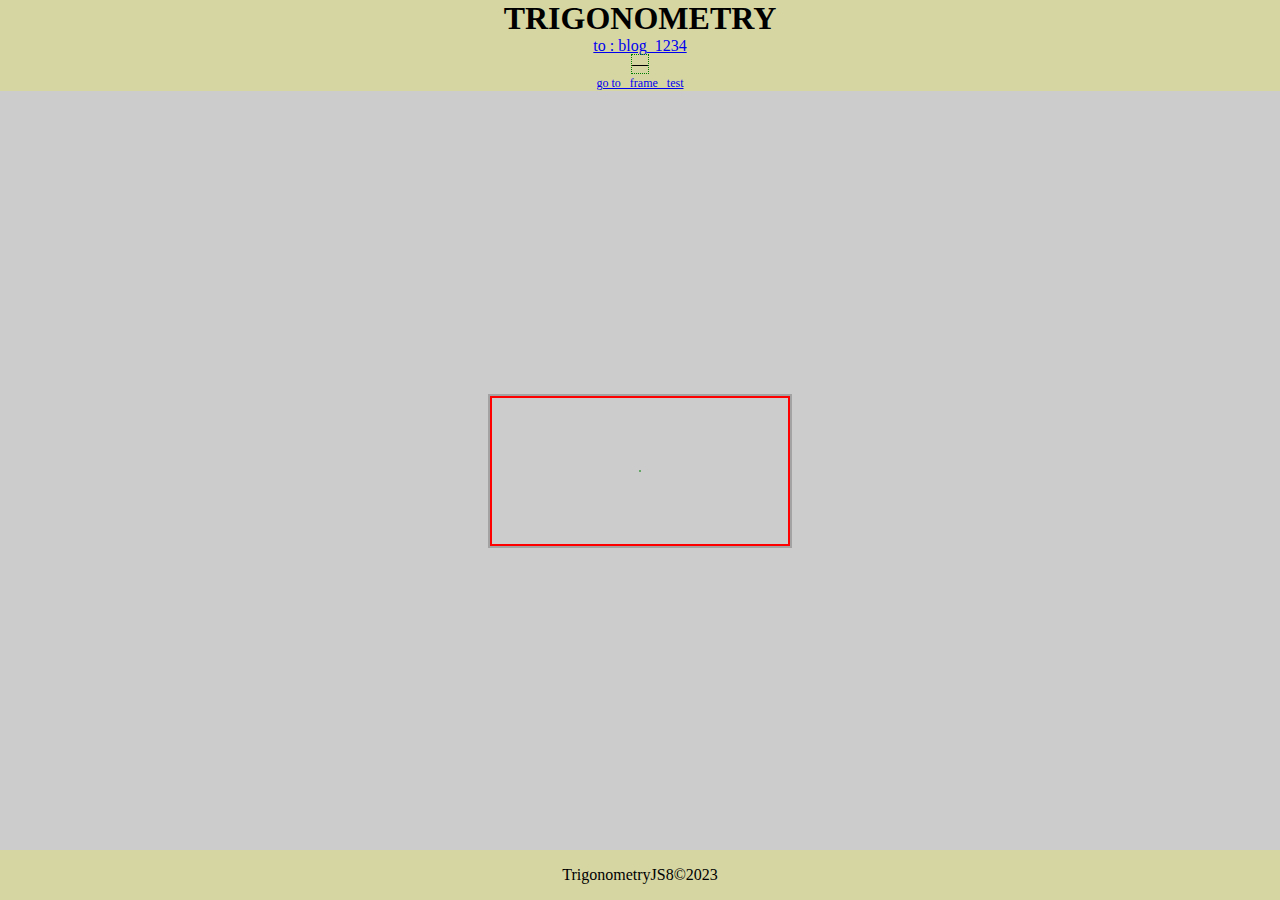
==== index.html @ 3c26a3ca "Update index.html" ====
<!DOCTYPE html>
<html lang="en">
    <head>
        <meta charset="UTF-8">
        <meta name="description" content="Trigonometry Application">
        <meta name="viewport" content="width=device-width, initial-scale=1.0">        
        <!--<link rel="preload" href="./xrtest.js" as="script">-->
        <link rel="preload" href="./styler.css" as="style">
        <link rel="stylesheet" href="./styler.css">
        <link rel="shortcut icon" type="image/x-icon" href="./logo8.ico">
        <title>Trigonometry</title>
    </head>
    <body>
        <!--<div id="protector"></div>-->
        <div class="bloc" id="disp">
            <header>
                <h1>TRIGONOMETRY</h1>
                <p><a href="./blog1234.html">to : blog_1234</a></p>
                <p id="prg">&horbar;</p>
                <p><a href="./frame_test.html" style="font-size:12px">go to _frame_ test</a></p>
                <noscript><pre>javascript must be enabled</pre></noscript>                
            </header>
            <article>
                <div id="cnv">
                    <canvas></canvas>
                </div>
                <i id="plan" tabindex="0"></i>
            </article>
            <footer>
                <p>TrigonometryJS8&copy;2023</p>
            </footer>
        </div>
        <!--<script src="./xrtest.js" defer></script>-->
    </body>
</html>
---- styler.css ----
body>div *, ::before, ::after{
    visibility:visible;
    opacity:1
}
body{
    position:relative
}
#protector{
    position:absolute;
    left:0;
    right:0;
    top:0;
    bottom:0;
    background-color:rgb(255,255,255);
    z-index:99999999
}
#disp{
    z-index:1;
}
body,.bloc,.bloc *{
    margin:0;
    padding:0;
    box-sizing: border-box;
}
header,footer,article{
    display: flex;
    flex-direction: column;
    justify-content: center;
    align-items: center;
    position:relative
}
.bloc{
    display: flex;
    flex-direction: column;
    justify-content: space-between;
    align-items: center;
    min-height:100vh;
    background-color: #ccc;
}
noscript{
    position:absolute;
    bottom:0
}
#prg{
    outline:1px dotted green;
}
header,footer{
    width:100%;
    word-break: break-all;
    flex-basis: 50px;
    background-color: rgba(255,255,0,.2);
}
article{
    outline:2px solid rgba(0,0,0,.2);
    position:relative
}
#cnv{
    z-index: 1;
}
canvas{
    outline:2px solid red;
    outline-offset: -2px;
    display:block;
}
#plan{
    opacity:.5;
    cursor: pointer;
    position: absolute;
    z-index: 4;
    background-color: rgba(0,128,0,0.2);
    /*border-radius:50%;*/
    outline:1px solid green
}
#plan:focus{
    opacity: 1;
}
---- styler.css ----
body>div *, ::before, ::after{
    visibility:visible;
    opacity:1
}
body{
    position:relative
}
#protector{
    position:absolute;
    left:0;
    right:0;
    top:0;
    bottom:0;
    background-color:rgb(255,255,255);
    z-index:99999999
}
#disp{
    z-index:1;
}
body,.bloc,.bloc *{
    margin:0;
    padding:0;
    box-sizing: border-box;
}
header,footer,article{
    display: flex;
    flex-direction: column;
    justify-content: center;
    align-items: center;
    position:relative
}
.bloc{
    display: flex;
    flex-direction: column;
    justify-content: space-between;
    align-items: center;
    min-height:100vh;
    background-color: #ccc;
}
noscript{
    position:absolute;
    bottom:0
}
#prg{
    outline:1px dotted green;
}
header,footer{
    width:100%;
    word-break: break-all;
    flex-basis: 50px;
    background-color: rgba(255,255,0,.2);
}
article{
    outline:2px solid rgba(0,0,0,.2);
    position:relative
}
#cnv{
    z-index: 1;
}
canvas{
    outline:2px solid red;
    outline-offset: -2px;
    display:block;
}
#plan{
    opacity:.5;
    cursor: pointer;
    position: absolute;
    z-index: 4;
    background-color: rgba(0,128,0,0.2);
    /*border-radius:50%;*/
    outline:1px solid green
}
#plan:focus{
    opacity: 1;
}
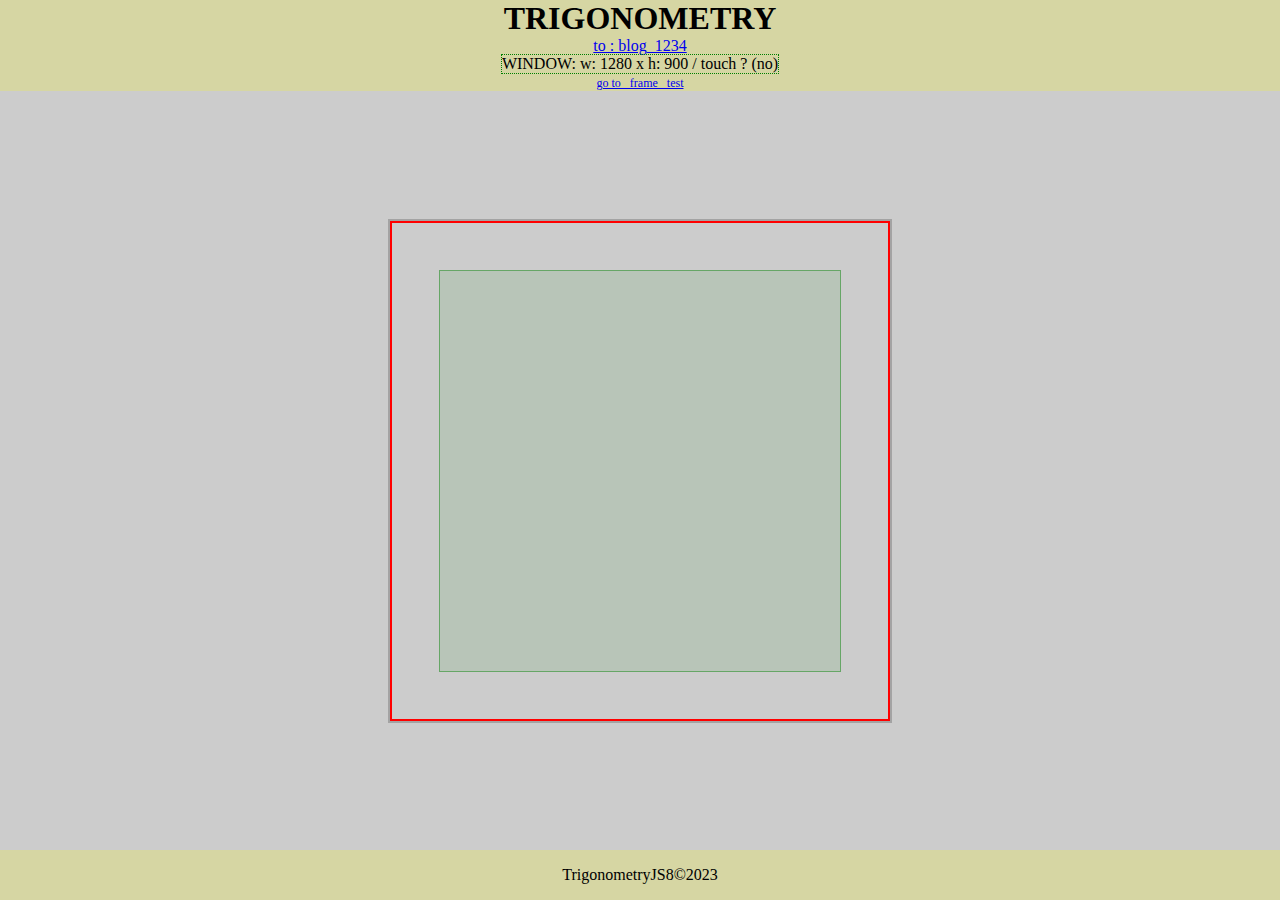
==== commit f05d17be: "Update index.html" ====
--- a/index.html
+++ b/index.html
@@ -11,7 +11,7 @@
         <title>Trigonometry</title>
     </head>
     <body>
-        <!--<div id="protector"></div>-->
+        <div id="protector"></div>
         <div class="bloc" id="disp">
             <header>
                 <h1>TRIGONOMETRY</h1>
@@ -30,6 +30,6 @@
                 <p>TrigonometryJS8&copy;2023</p>
             </footer>
         </div>
-        <!--<script src="./xrtest.js" defer></script>-->
+        <script src="./xrtest.js" defer></script>
     </body>
 </html>
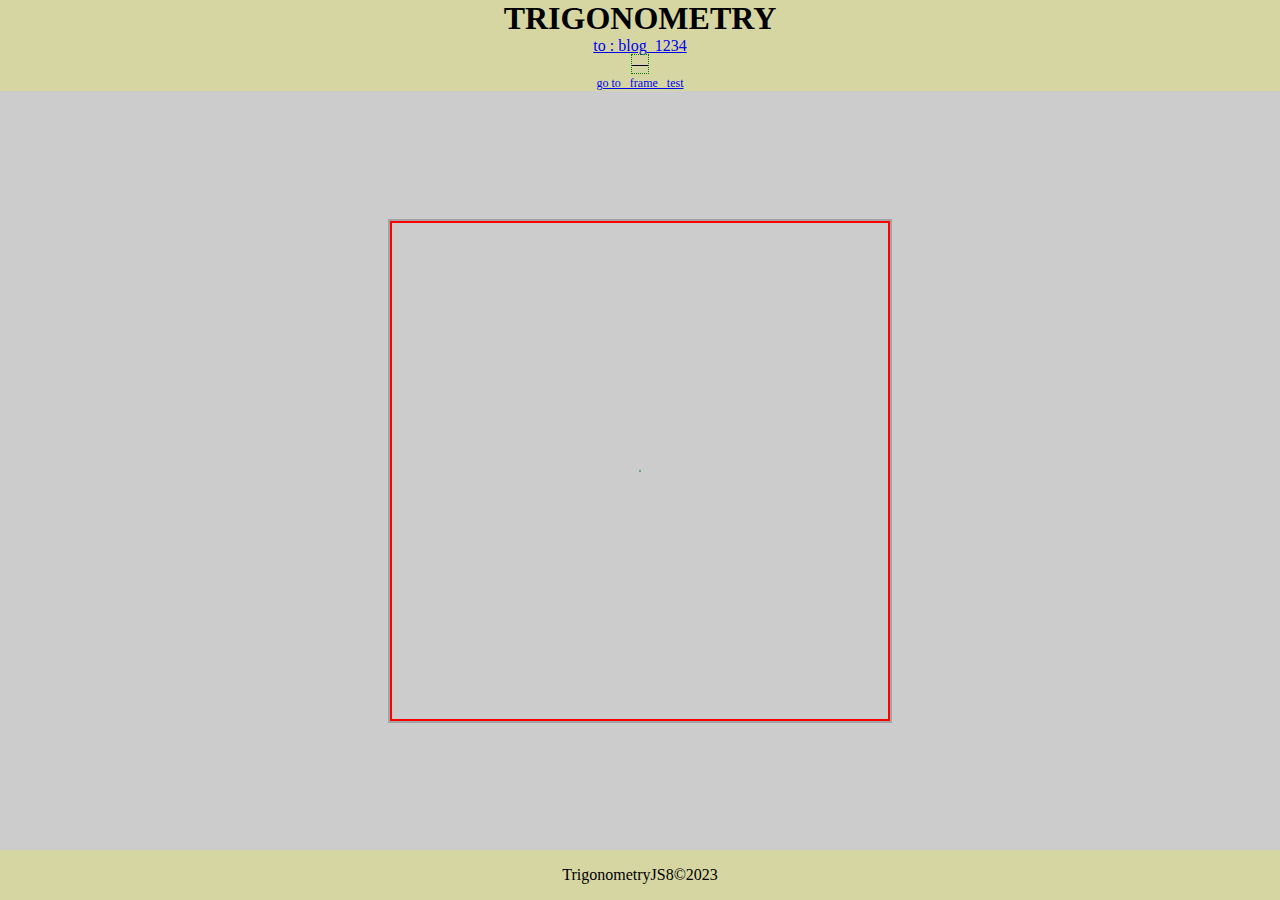
==== commit c454392e: "Update index.html" ====
--- a/index.html
+++ b/index.html
@@ -4,14 +4,12 @@
         <meta charset="UTF-8">
         <meta name="description" content="Trigonometry Application">
         <meta name="viewport" content="width=device-width, initial-scale=1.0">        
-        <!--<link rel="preload" href="./xrtest.js" as="script">-->
         <link rel="preload" href="./styler.css" as="style">
         <link rel="stylesheet" href="./styler.css">
         <link rel="shortcut icon" type="image/x-icon" href="./logo8.ico">
         <title>Trigonometry</title>
     </head>
     <body>
-        <div id="protector"></div>
         <div class="bloc" id="disp">
             <header>
                 <h1>TRIGONOMETRY</h1>
@@ -22,7 +20,7 @@
             </header>
             <article>
                 <div id="cnv">
-                    <canvas></canvas>
+                    <canvas width="500" height="500"></canvas>
                 </div>
                 <i id="plan" tabindex="0"></i>
             </article>
@@ -30,6 +28,5 @@
                 <p>TrigonometryJS8&copy;2023</p>
             </footer>
         </div>
-        <script src="./xrtest.js" defer></script>
     </body>
 </html>
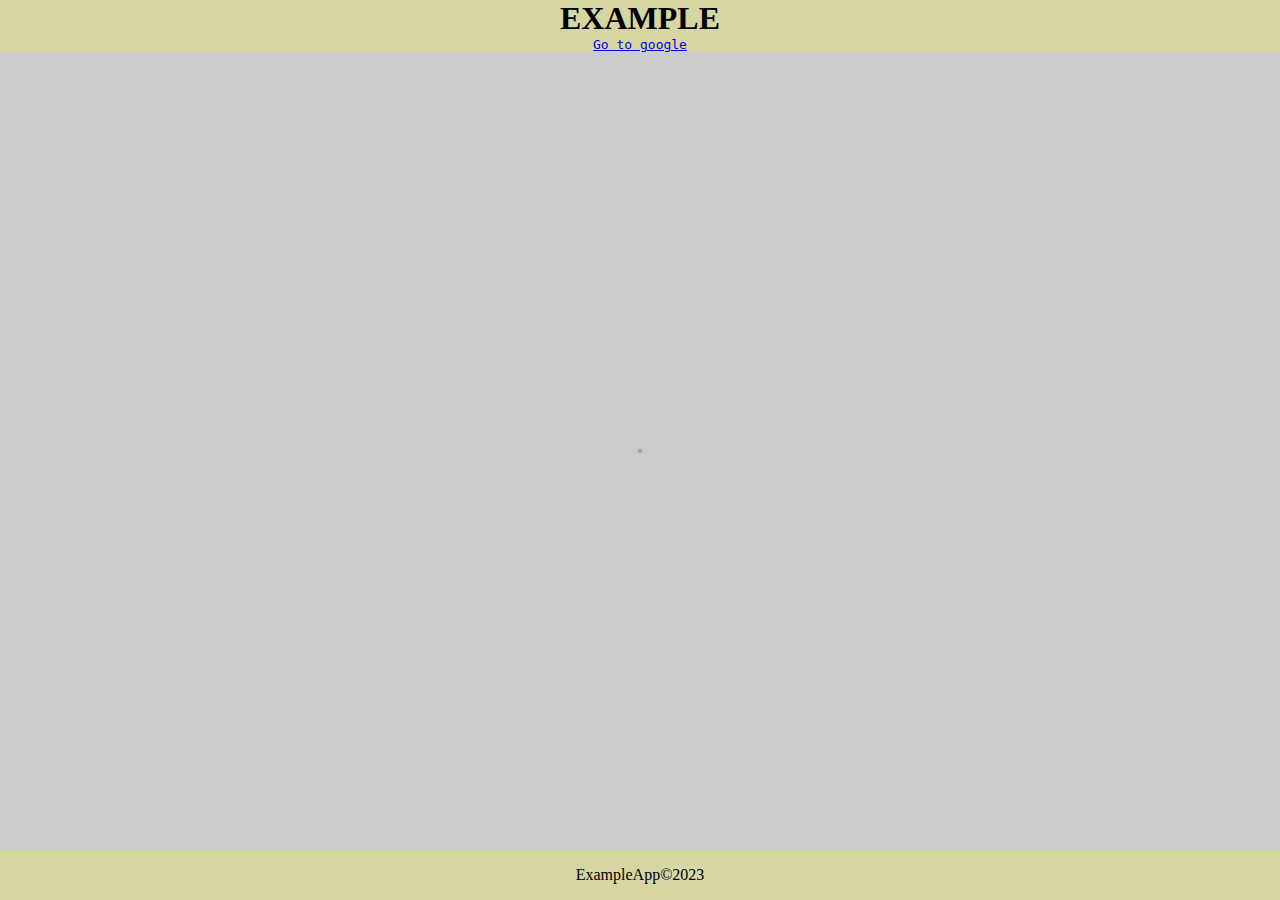
==== commit 5adc1027: "Update index.html" ====
--- a/index.html
+++ b/index.html
@@ -2,30 +2,24 @@
 <html lang="en">
     <head>
         <meta charset="UTF-8">
-        <meta name="description" content="Trigonometry Application">
+        <meta name="description" content="Example Application">
         <meta name="viewport" content="width=device-width, initial-scale=1.0">        
         <link rel="preload" href="./styler.css" as="style">
         <link rel="stylesheet" href="./styler.css">
         <link rel="shortcut icon" type="image/x-icon" href="./logo8.ico">
-        <title>Trigonometry</title>
+        <title>Example</title>
     </head>
     <body>
         <div class="bloc" id="disp">
             <header>
-                <h1>TRIGONOMETRY</h1>
-                <p><a href="./blog1234.html">to : blog_1234</a></p>
-                <p id="prg">&horbar;</p>
-                <p><a href="./frame_test.html" style="font-size:12px">go to _frame_ test</a></p>
-                <noscript><pre>javascript must be enabled</pre></noscript>                
+                <h1>EXAMPLE</h1>
+                <noscript><pre>javascript must be enabled</pre></noscript>
+                <pre><a href="https://www.google.com/">Go to google</a></pre>
             </header>
             <article>
-                <div id="cnv">
-                    <canvas width="500" height="500"></canvas>
-                </div>
-                <i id="plan" tabindex="0"></i>
             </article>
             <footer>
-                <p>TrigonometryJS8&copy;2023</p>
+                <p>ExampleApp&copy;2023</p>
             </footer>
         </div>
     </body>
--- a/styler.css
+++ b/styler.css
@@ -4,15 +4,6 @@
 }
 body{
     position:relative
-}
-#protector{
-    position:absolute;
-    left:0;
-    right:0;
-    top:0;
-    bottom:0;
-    background-color:rgb(255,255,255);
-    z-index:99999999
 }
 #disp{
     z-index:1;
@@ -68,7 +59,9 @@
     position: absolute;
     z-index: 4;
     background-color: rgba(0,128,0,0.2);
-    /*border-radius:50%;*/
+    border-radius:50%;
+    width:400px;
+    height:400px;
     outline:1px solid green
 }
 #plan:focus{
--- a/styler.css
+++ b/styler.css
@@ -4,15 +4,6 @@
 }
 body{
     position:relative
-}
-#protector{
-    position:absolute;
-    left:0;
-    right:0;
-    top:0;
-    bottom:0;
-    background-color:rgb(255,255,255);
-    z-index:99999999
 }
 #disp{
     z-index:1;
@@ -68,7 +59,9 @@
     position: absolute;
     z-index: 4;
     background-color: rgba(0,128,0,0.2);
-    /*border-radius:50%;*/
+    border-radius:50%;
+    width:400px;
+    height:400px;
     outline:1px solid green
 }
 #plan:focus{
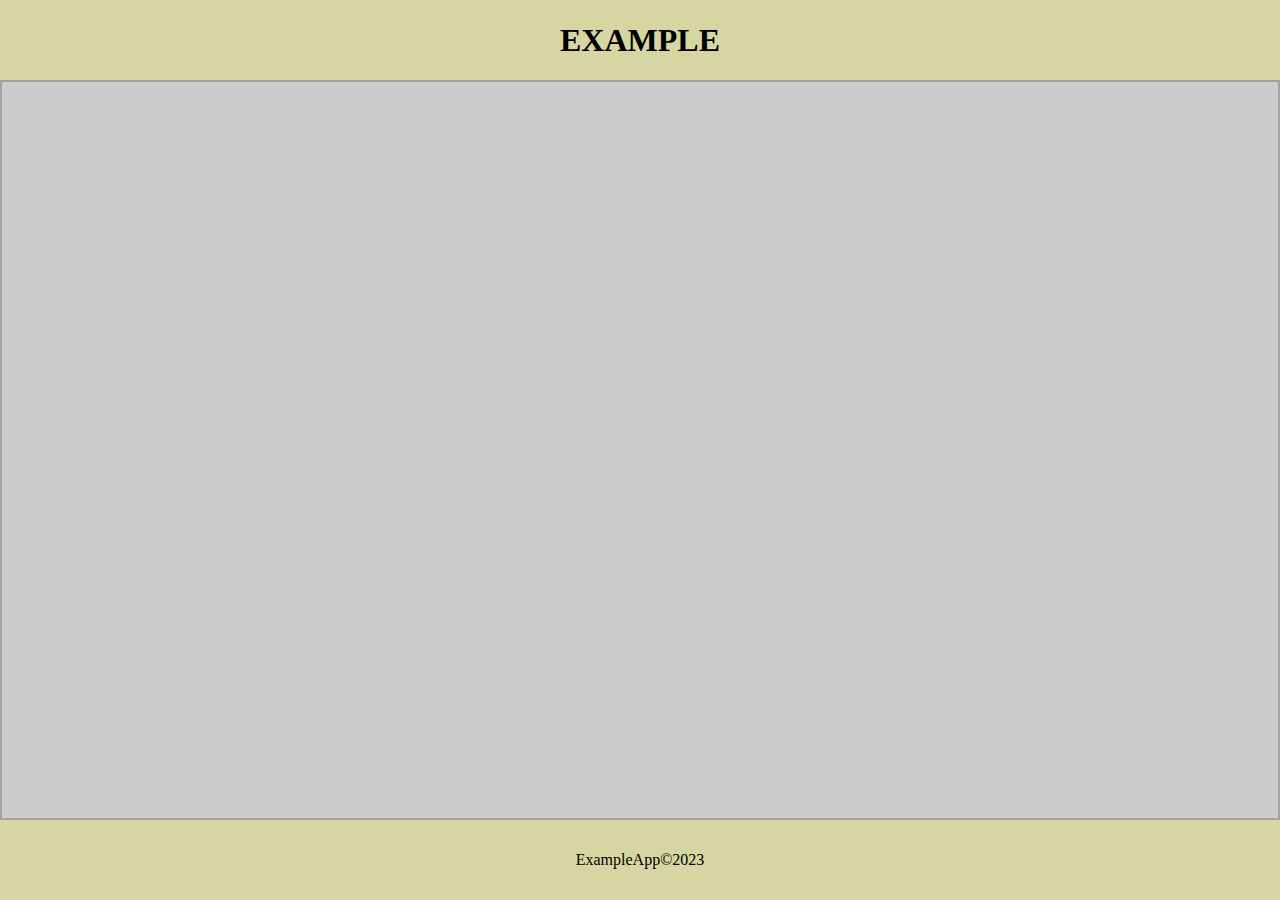
==== commit 63aa0e47: "Update index.html" ====
--- a/index.html
+++ b/index.html
@@ -14,10 +14,8 @@
             <header>
                 <h1>EXAMPLE</h1>
                 <noscript><pre>javascript must be enabled</pre></noscript>
-                <pre><a href="https://www.google.com/">Go to google</a></pre>
             </header>
-            <article>
-            </article>
+            <article></article>
             <footer>
                 <p>ExampleApp&copy;2023</p>
             </footer>
--- a/styler.css
+++ b/styler.css
@@ -1,12 +1,6 @@
 body>div *, ::before, ::after{
     visibility:visible;
     opacity:1
-}
-body{
-    position:relative
-}
-#disp{
-    z-index:1;
 }
 body,.bloc,.bloc *{
     margin:0;
@@ -24,7 +18,7 @@
     display: flex;
     flex-direction: column;
     justify-content: space-between;
-    align-items: center;
+    align-items: stretch;
     min-height:100vh;
     background-color: #ccc;
 }
@@ -36,34 +30,13 @@
     outline:1px dotted green;
 }
 header,footer{
-    width:100%;
     word-break: break-all;
-    flex-basis: 50px;
+    flex-basis: 80px;
     background-color: rgba(255,255,0,.2);
 }
 article{
+    flex-grow:1;
     outline:2px solid rgba(0,0,0,.2);
+    outline-offset:-2px;
     position:relative
 }
-#cnv{
-    z-index: 1;
-}
-canvas{
-    outline:2px solid red;
-    outline-offset: -2px;
-    display:block;
-}
-#plan{
-    opacity:.5;
-    cursor: pointer;
-    position: absolute;
-    z-index: 4;
-    background-color: rgba(0,128,0,0.2);
-    border-radius:50%;
-    width:400px;
-    height:400px;
-    outline:1px solid green
-}
-#plan:focus{
-    opacity: 1;
-}
--- a/styler.css
+++ b/styler.css
@@ -1,12 +1,6 @@
 body>div *, ::before, ::after{
     visibility:visible;
     opacity:1
-}
-body{
-    position:relative
-}
-#disp{
-    z-index:1;
 }
 body,.bloc,.bloc *{
     margin:0;
@@ -24,7 +18,7 @@
     display: flex;
     flex-direction: column;
     justify-content: space-between;
-    align-items: center;
+    align-items: stretch;
     min-height:100vh;
     background-color: #ccc;
 }
@@ -36,34 +30,13 @@
     outline:1px dotted green;
 }
 header,footer{
-    width:100%;
     word-break: break-all;
-    flex-basis: 50px;
+    flex-basis: 80px;
     background-color: rgba(255,255,0,.2);
 }
 article{
+    flex-grow:1;
     outline:2px solid rgba(0,0,0,.2);
+    outline-offset:-2px;
     position:relative
 }
-#cnv{
-    z-index: 1;
-}
-canvas{
-    outline:2px solid red;
-    outline-offset: -2px;
-    display:block;
-}
-#plan{
-    opacity:.5;
-    cursor: pointer;
-    position: absolute;
-    z-index: 4;
-    background-color: rgba(0,128,0,0.2);
-    border-radius:50%;
-    width:400px;
-    height:400px;
-    outline:1px solid green
-}
-#plan:focus{
-    opacity: 1;
-}
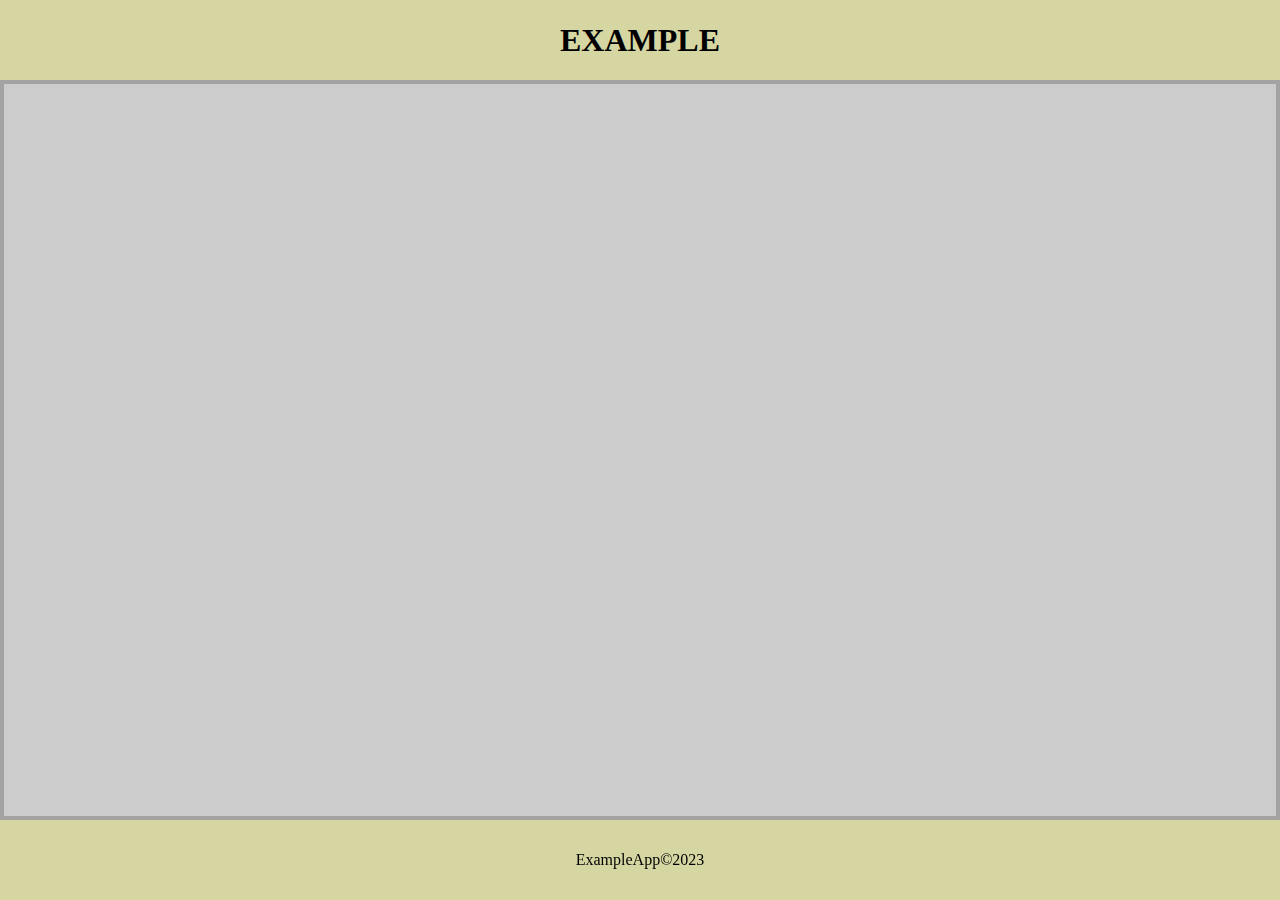
==== commit fbf764b4: "Update index.html" ====
--- a/index.html
+++ b/index.html
@@ -15,7 +15,17 @@
                 <h1>EXAMPLE</h1>
                 <noscript><pre>javascript must be enabled</pre></noscript>
             </header>
-            <article></article>
+            <article>
+                <iframe
+                        width="932"
+                        height="524"
+                        src="https://www.youtube.com/embed/-NzxJGvZzeQ"
+                        title="03 - Message à caractère informatif : Excellent produit"
+                        frameborder="0"
+                        allow="accelerometer; autoplay; clipboard-write; encrypted-media; gyroscope; picture-in-picture; web-share" 
+                        allowfullscreen>
+                </iframe>
+            </article>
             <footer>
                 <p>ExampleApp&copy;2023</p>
             </footer>
--- a/styler.css
+++ b/styler.css
@@ -1,42 +1,39 @@
-body>div *, ::before, ::after{
+body>div *,::before,::after{
     visibility:visible;
     opacity:1
 }
 body,.bloc,.bloc *{
     margin:0;
     padding:0;
-    box-sizing: border-box;
+    box-sizing:border-box
 }
 header,footer,article{
-    display: flex;
-    flex-direction: column;
-    justify-content: center;
-    align-items: center;
+    display:flex;
+    flex-direction:column;
+    justify-content:center;
+    align-items:center;
     position:relative
 }
 .bloc{
-    display: flex;
-    flex-direction: column;
-    justify-content: space-between;
-    align-items: stretch;
+    display:flex;
+    flex-direction:column;
+    justify-content:space-between;
+    align-items:stretch;
     min-height:100vh;
-    background-color: #ccc;
+    background-color:#ccc
 }
 noscript{
     position:absolute;
     bottom:0
 }
-#prg{
-    outline:1px dotted green;
-}
 header,footer{
-    word-break: break-all;
-    flex-basis: 80px;
-    background-color: rgba(255,255,0,.2);
+    word-break:break-all;
+    flex-basis:80px;
+    background-color:rgba(255,255,0,.2)
 }
 article{
     flex-grow:1;
-    outline:2px solid rgba(0,0,0,.2);
-    outline-offset:-2px;
+    outline:4px solid rgba(0,0,0,.2);
+    outline-offset:-4px;
     position:relative
 }
--- a/styler.css
+++ b/styler.css
@@ -1,42 +1,39 @@
-body>div *, ::before, ::after{
+body>div *,::before,::after{
     visibility:visible;
     opacity:1
 }
 body,.bloc,.bloc *{
     margin:0;
     padding:0;
-    box-sizing: border-box;
+    box-sizing:border-box
 }
 header,footer,article{
-    display: flex;
-    flex-direction: column;
-    justify-content: center;
-    align-items: center;
+    display:flex;
+    flex-direction:column;
+    justify-content:center;
+    align-items:center;
     position:relative
 }
 .bloc{
-    display: flex;
-    flex-direction: column;
-    justify-content: space-between;
-    align-items: stretch;
+    display:flex;
+    flex-direction:column;
+    justify-content:space-between;
+    align-items:stretch;
     min-height:100vh;
-    background-color: #ccc;
+    background-color:#ccc
 }
 noscript{
     position:absolute;
     bottom:0
 }
-#prg{
-    outline:1px dotted green;
-}
 header,footer{
-    word-break: break-all;
-    flex-basis: 80px;
-    background-color: rgba(255,255,0,.2);
+    word-break:break-all;
+    flex-basis:80px;
+    background-color:rgba(255,255,0,.2)
 }
 article{
     flex-grow:1;
-    outline:2px solid rgba(0,0,0,.2);
-    outline-offset:-2px;
+    outline:4px solid rgba(0,0,0,.2);
+    outline-offset:-4px;
     position:relative
 }
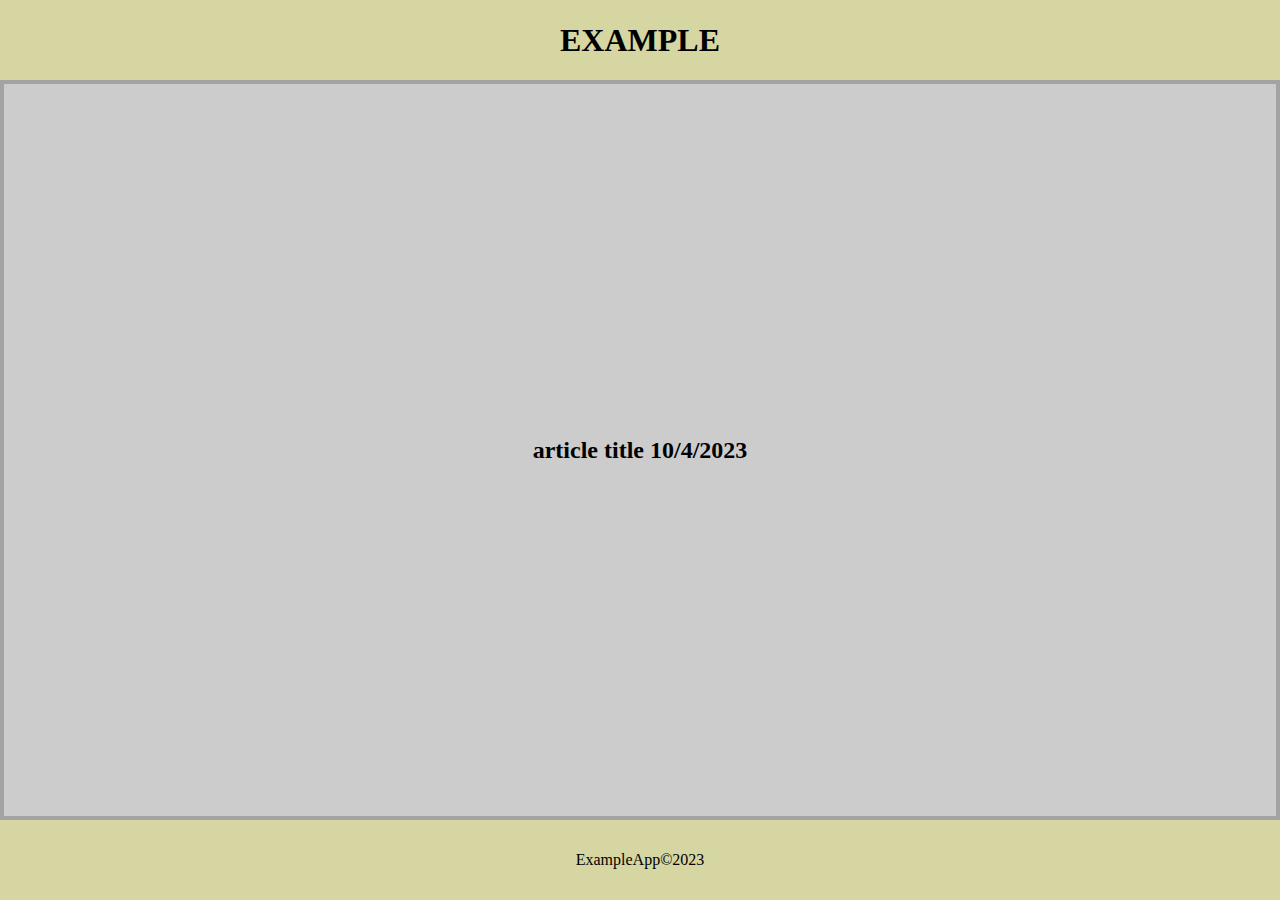
==== commit 36487918: "Update index.html" ====
--- a/index.html
+++ b/index.html
@@ -16,15 +16,7 @@
                 <noscript><pre>javascript must be enabled</pre></noscript>
             </header>
             <article>
-                <iframe
-                        width="932"
-                        height="524"
-                        src="https://www.youtube.com/embed/-NzxJGvZzeQ"
-                        title="03 - Message à caractère informatif : Excellent produit"
-                        frameborder="0"
-                        allow="accelerometer; autoplay; clipboard-write; encrypted-media; gyroscope; picture-in-picture; web-share" 
-                        allowfullscreen>
-                </iframe>
+                <h2>article title 10/4/2023</h2>
             </article>
             <footer>
                 <p>ExampleApp&copy;2023</p>
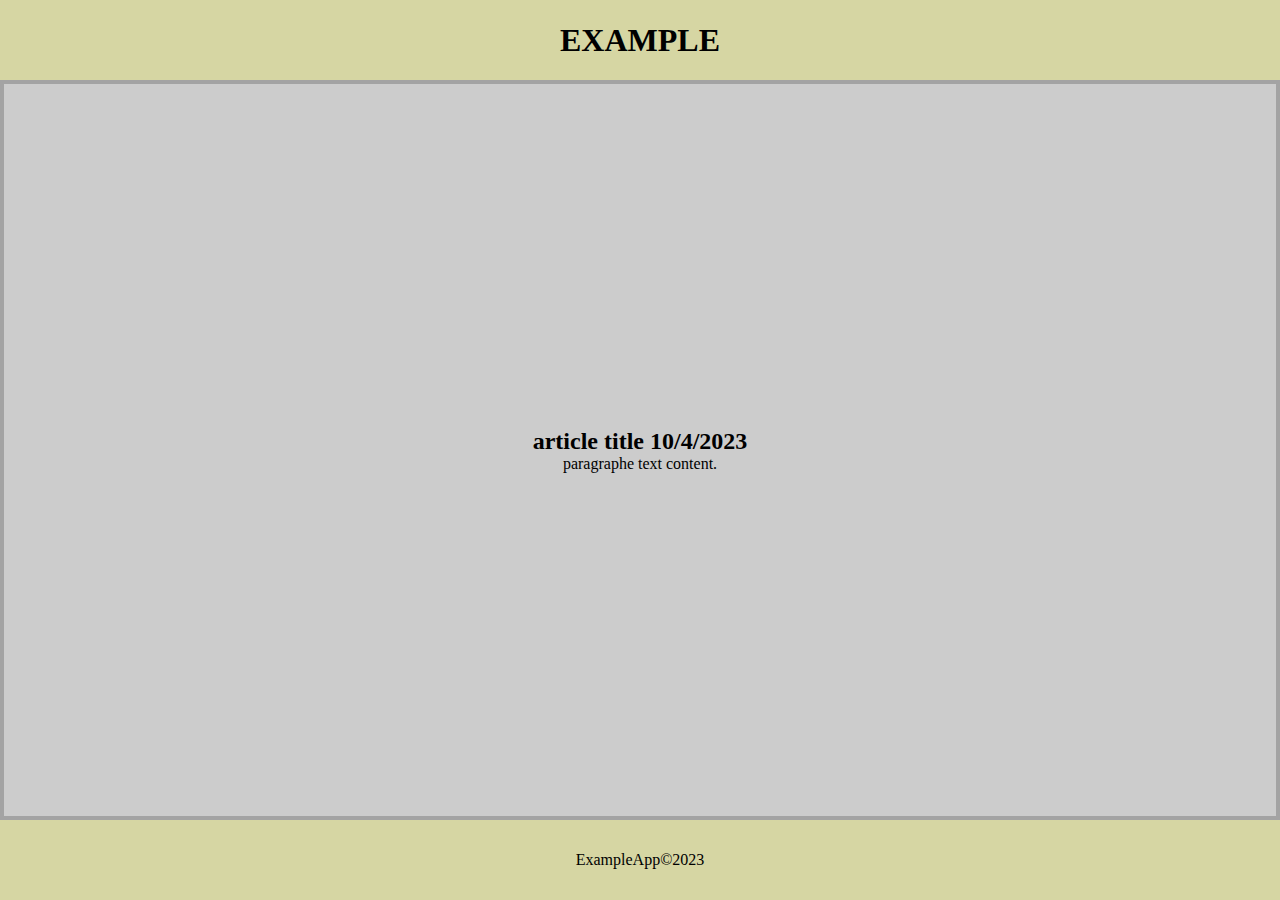
==== commit 8788b6a4: "Update index.html" ====
--- a/index.html
+++ b/index.html
@@ -17,6 +17,9 @@
             </header>
             <article>
                 <h2>article title 10/4/2023</h2>
+                <p>
+                    paragraphe text content.
+                </p>
             </article>
             <footer>
                 <p>ExampleApp&copy;2023</p>
